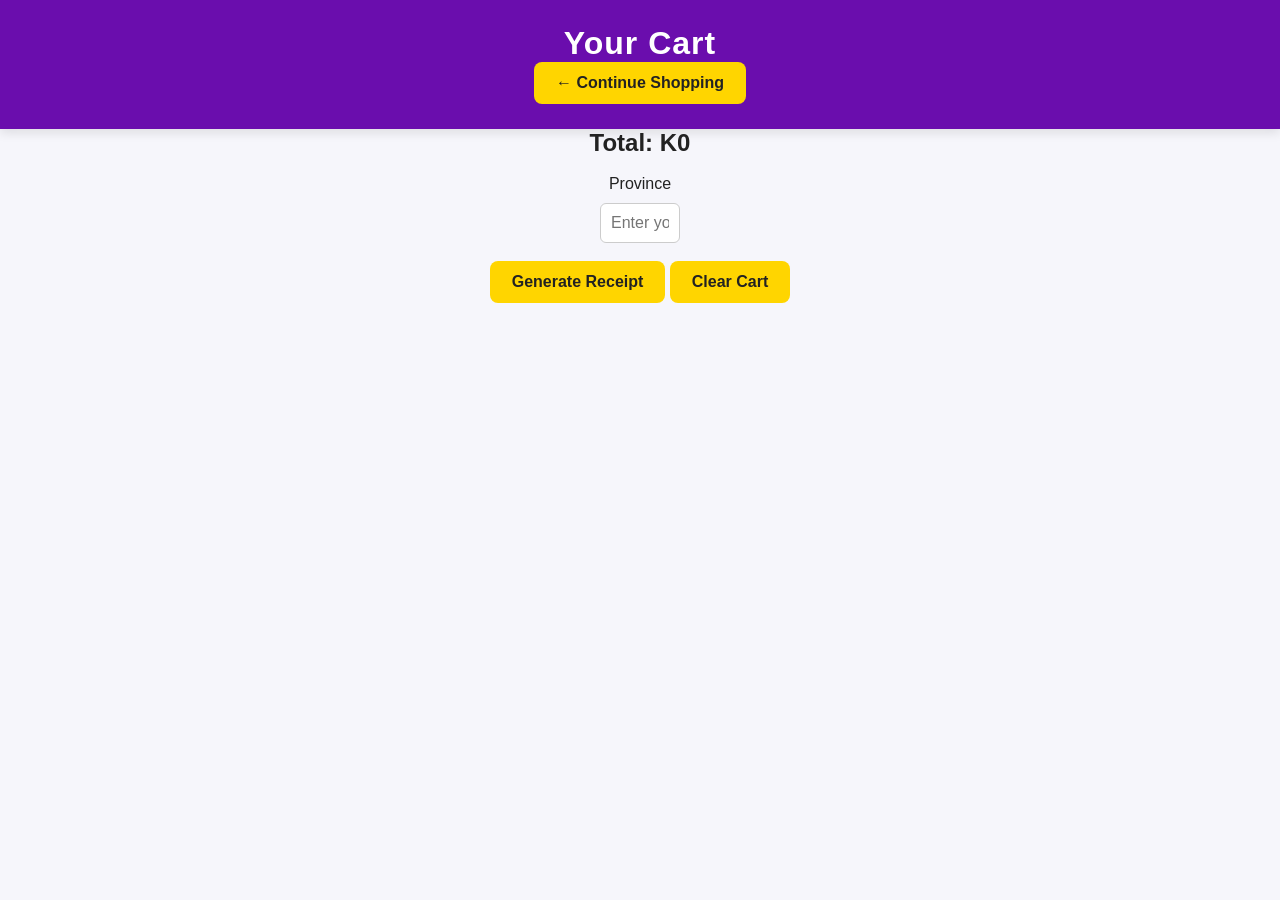
==== cart.html @ ab11ecb3 "Add files via upload" ====
<!DOCTYPE html>
<html>

<head>

<title>Your Cart</title>
<link rel="stylesheet" href="style.css">

</head>

<body>

<header>

<h1>Your Cart</h1>

<a href="index.html">
<button>← Continue Shopping</button>
</a>

</header>

<div id="cartItems"></div>

<h2>Total: K<span id="cartTotal">0</span></h2>

<br>

<label>Province</label>
<br>
<input type="text" id="province" placeholder="Enter your province">

<br><br>

<button onclick="checkout()">Generate Receipt</button>
<button onclick="clearCart()">Clear Cart</button>
<script>

let cart = JSON.parse(localStorage.getItem("cart")) || []

let cartItems = document.getElementById("cartItems")

let total = 0

cart.forEach(item => {

cartItems.innerHTML += `
<p>${item.name} x${item.qty} — K${item.price * item.qty}</p>
`

total += item.price * item.qty

})

document.getElementById("cartTotal").innerText = total

function checkout(){

let province = document.getElementById("province").value.trim()

if(province === ""){

alert("Please enter your province")

return

}



let shipping = total <= 300 ? 80 : 150

let transport = province.toLowerCase() === "lusaka" ? "Yango" : "Platinum"

let finalTotal = total + shipping

localStorage.setItem("receiptItems", JSON.stringify(cart))
localStorage.setItem("receiptProvince", province)
localStorage.setItem("receiptTransport", transport)
localStorage.setItem("receiptShipping", shipping)
localStorage.setItem("receiptTotal", finalTotal)

window.location.href = "receipt.html"

}

function clearCart() {
    if(confirm("Are you sure you want to clear the cart?")) {
        cart = []
        localStorage.removeItem("cart")
        cartItems.innerHTML = ""
        document.getElementById("cartTotal").innerText = 0
        alert("Cart has been cleared!")
    }
}

</script>

</body>

</html>
---- style.css ----
*{
margin:0;
padding:0;
box-sizing:border-box;
font-family:Arial, Helvetica, sans-serif;
}

body{
background:#f6f6fb;
color:#222;
text-align:center;
}

/* HEADER */

header{
background:#6A0DAD;
color:white;
padding:25px;
box-shadow:0 4px 10px rgba(0,0,0,0.1);
}

header h1{
font-size:32px;
letter-spacing:1px;
}

header p{
opacity:0.9;
margin-top:5px;
}

/* PRODUCTS GRID */

.products{
display:flex;
flex-wrap:wrap;
justify-content:center;
gap:35px;
padding:50px 30px;
}

/* PRODUCT CARD */

.product{
width:240px;
background:white;
border-radius:12px;
padding:18px;
box-shadow:0 10px 25px rgba(0,0,0,0.08);
cursor:pointer;
transition:all 0.3s ease;
}

.product:hover{
transform:translateY(-6px);
box-shadow:0 18px 40px rgba(0,0,0,0.15);
}

.product img{
width:100%;
border-radius:10px;
margin-bottom:10px;
}

.product h3{
font-size:18px;
margin:8px 0;
}

.product p{
font-size:18px;
font-weight:bold;
color:#6A0DAD;
}

/* BUTTONS */

button{
background:#FFD500;
color:#222;
border:none;
padding:12px 22px;
font-size:16px;
border-radius:8px;
cursor:pointer;
font-weight:bold;
transition:0.3s;
}

button:hover{
background:#ffc400;
transform:scale(1.05);
}

/* PRODUCT PAGE */

input{
padding:10px;
width:80px;
font-size:16px;
border-radius:6px;
border:1px solid #ccc;
text-align:center;
margin-top:10px;
}

/* RECEIPT */

.receipt{
background:white;
width:350px;
margin:40px auto;
padding:25px;
border-radius:12px;
box-shadow:0 10px 30px rgba(0,0,0,0.1);
text-align:left;
}

.receipt h2{
text-align:center;
color:#6A0DAD;
margin-bottom:20px;
}

.receipt p{
margin:10px 0;
font-size:16px;
}

.total{
font-size:20px;
font-weight:bold;
color:#6A0DAD;
margin-top:15px;
}

/* MESSAGE TEXT */

.note{
margin-top:25px;
font-size:14px;
color:#666;
}
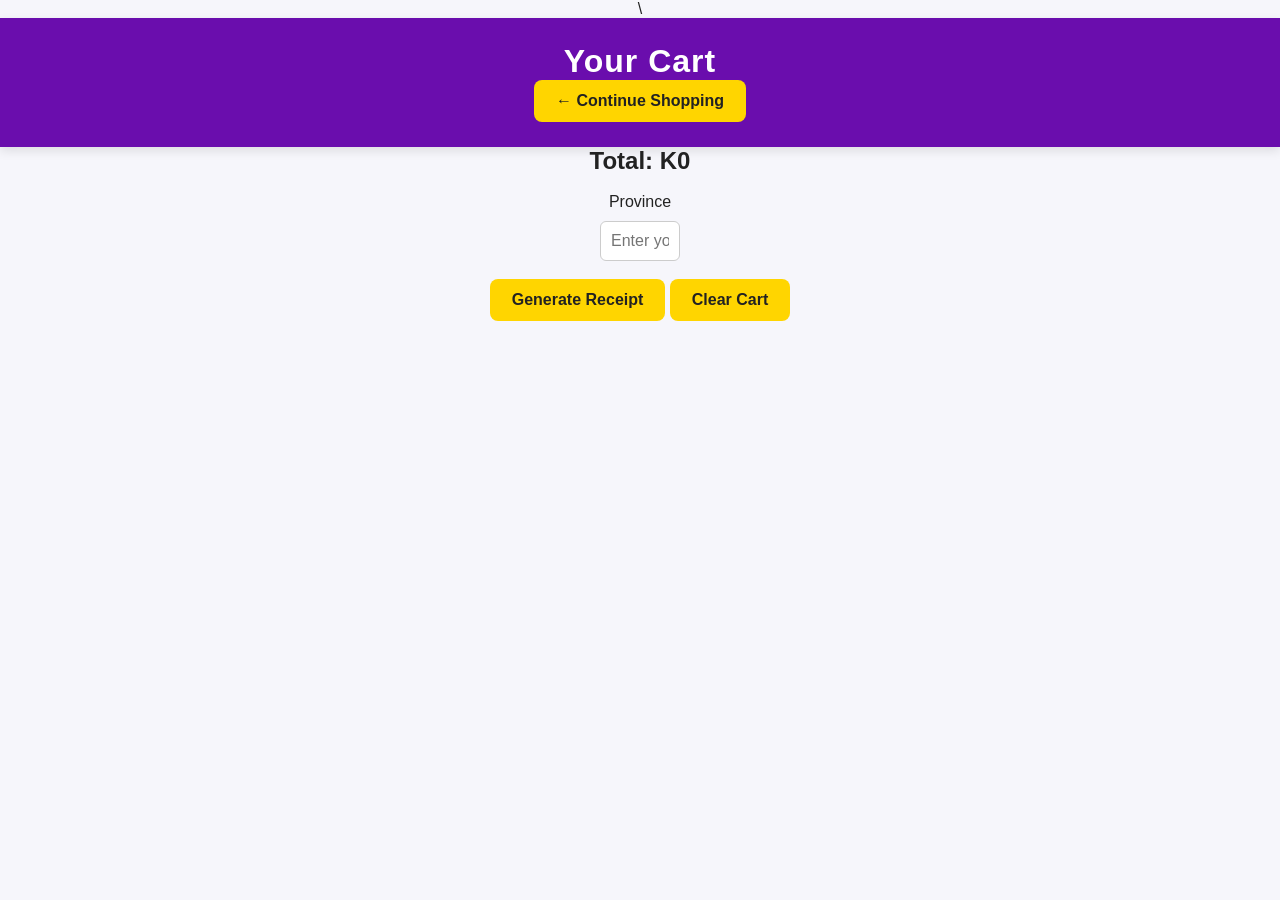
==== commit 205e7ca2: "Update cart.html" ====
--- a/cart.html
+++ b/cart.html
@@ -4,7 +4,8 @@
 <head>
 
 <title>Your Cart</title>
-<link rel="stylesheet" href="style.css">
+<link rel="stylesheet" href="style.css">\
+<meta name="viewport" content="width=device-width, initial-scale=1.0">
 
 </head>
 
@@ -98,4 +99,4 @@
 
 </body>
 
-</html>+</html>
